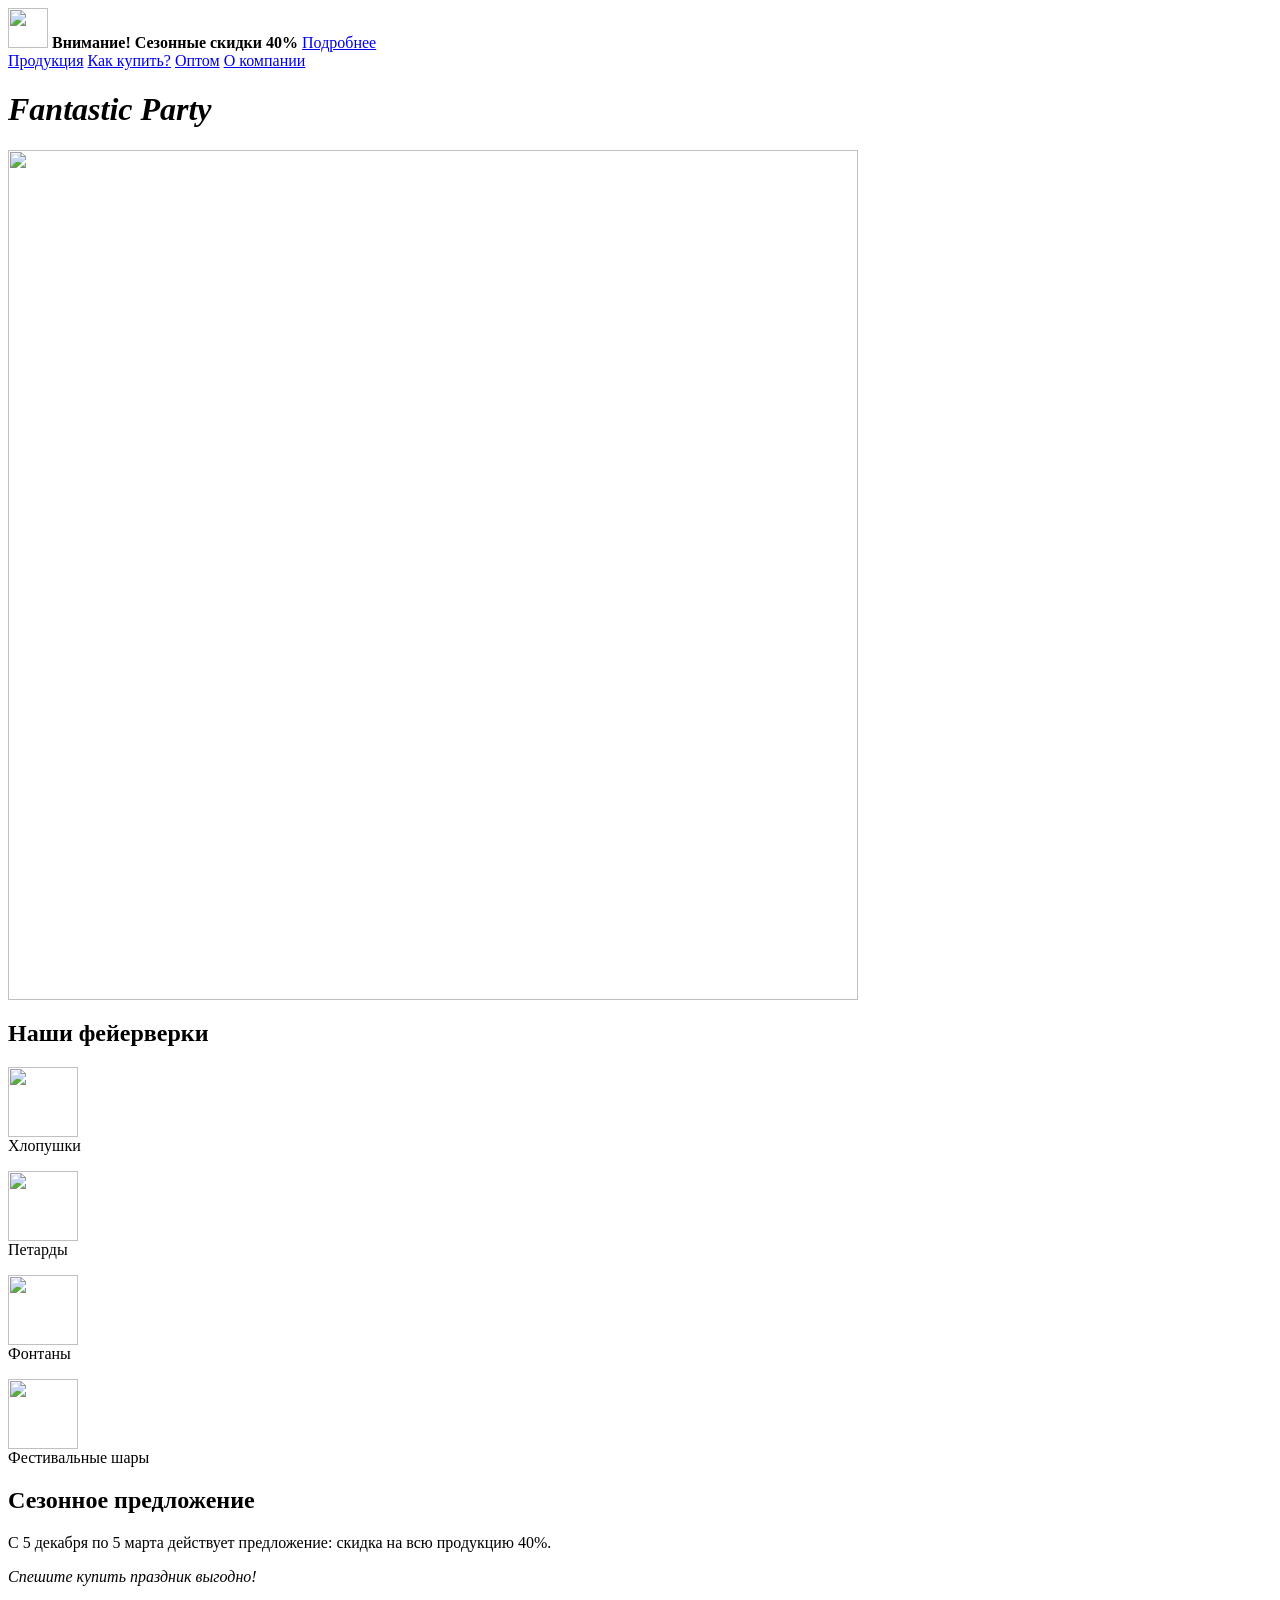
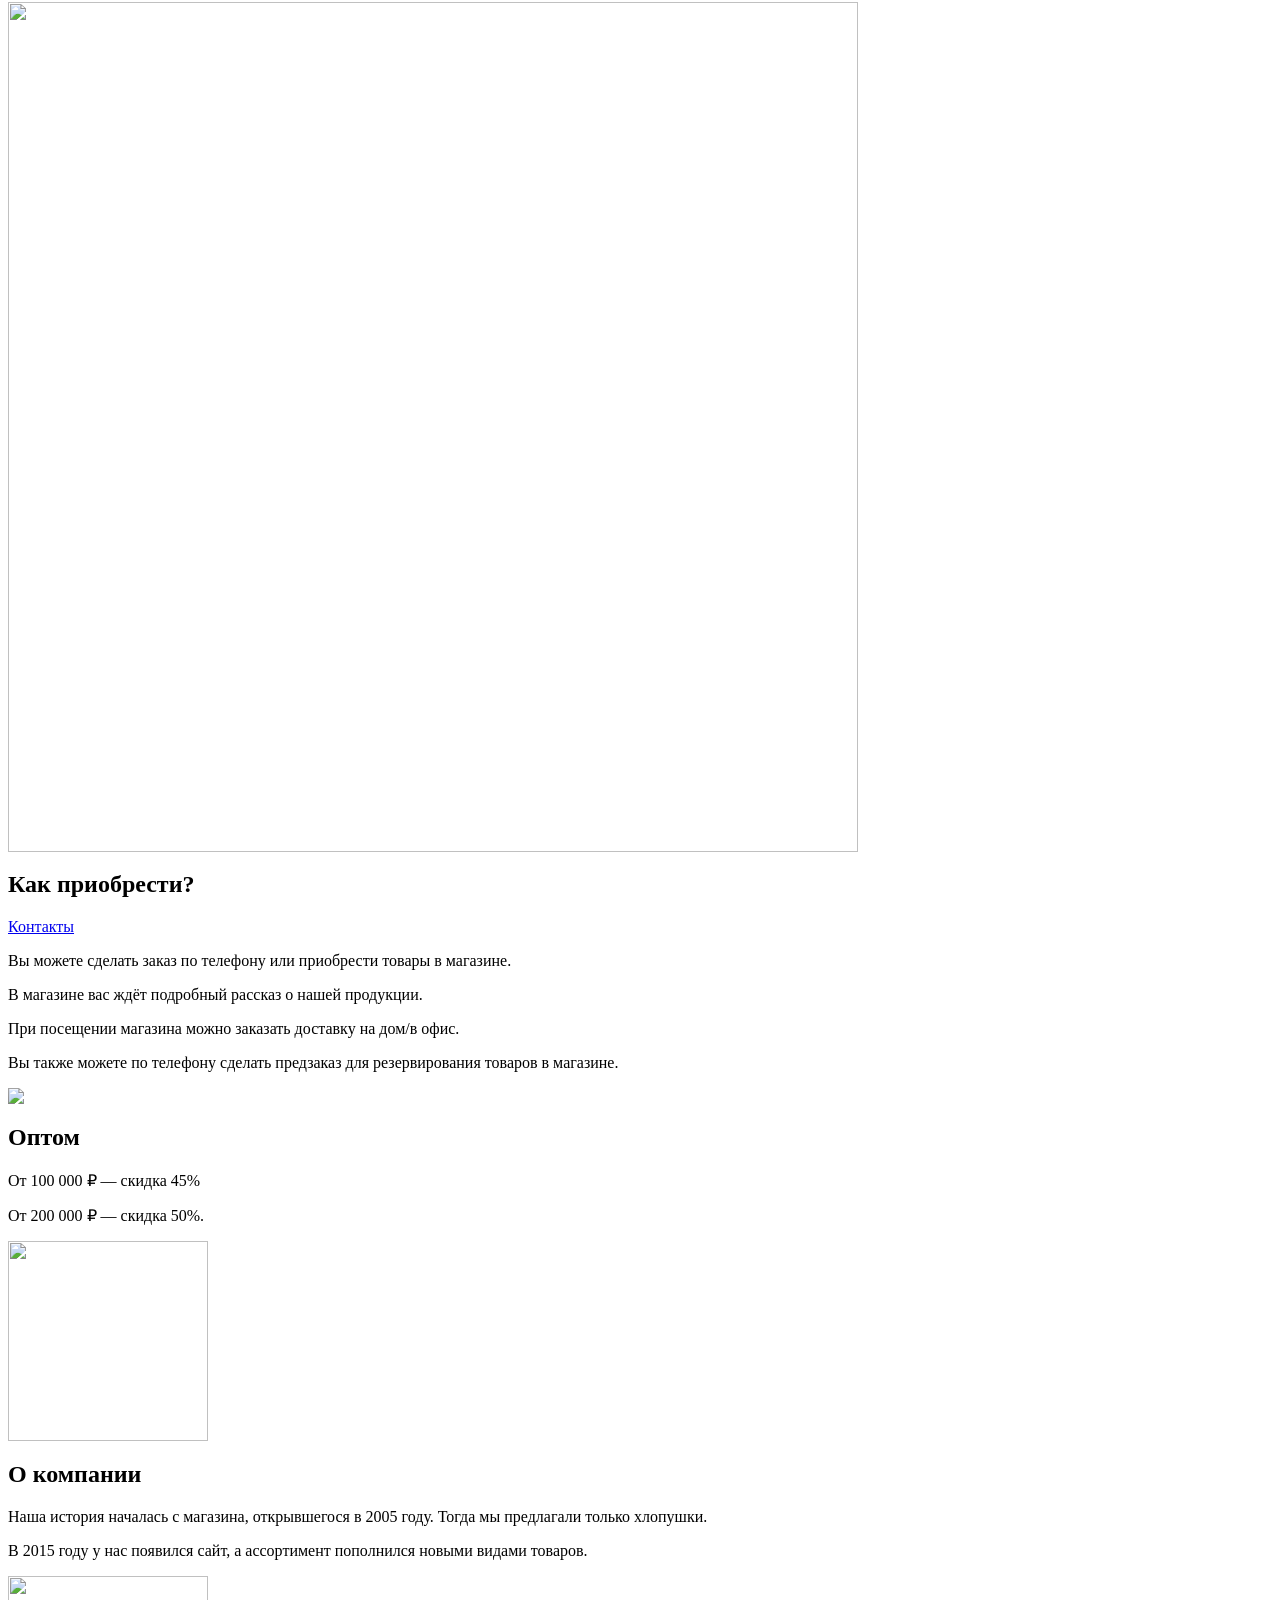
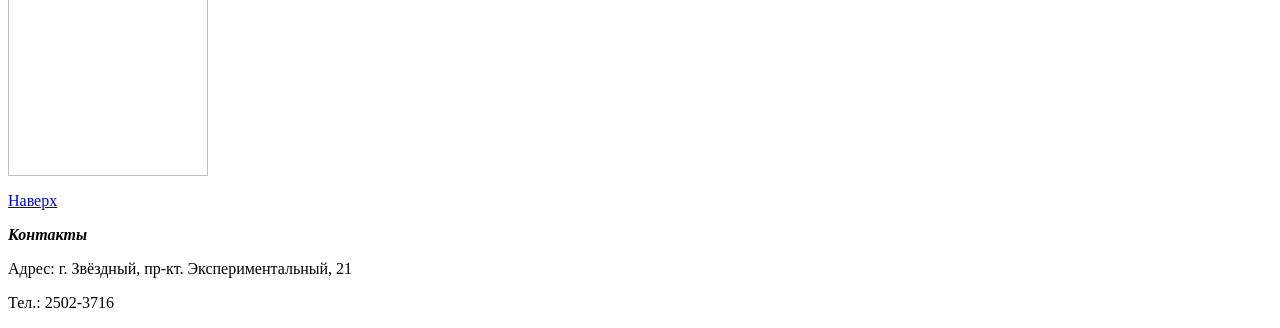
==== index.html @ f90b3e2a "Add files via upload" ====
<html>
    <head>
        <link rel="stylesheet" href="style.css"/>
    </head>
    <body>
        <header>
            <img id ="logo" src="https://learn.algoritmika.org/uploads/2020/12/logo_0_1607675596.svg" height="40px"/>
            <b>Внимание! Сезонные скидки 40% </b><a href="#discount">Подробнее</a>
        </header>
        <main>
            <nav>
                <a href="#price">Продукция</a>
                <a href="#delivery">Как купить?</a>
                <a href="#wholesale">Оптом</a>
                <a href="#about_us">О компании</a>
            </nav>
            <h1><i>Fantastic Party</i></h1>
            <img src="https://learn.algoritmika.org/uploads/2020/12/fireworks-2731725_1920_0_1607673819.jpg" width="850px"/>
            <h2 id="price">Наши фейерверки</h2>
            <p>
                <p class="ggg"><img src="https://learn.algoritmika.org/uploads/2020/12/%D1%85%D0%BB%D0%BE%D0%BF%D1%83%D1%88%D0%BA%D0%B0_0_1607673818.svg" width="70px"/><br/>Хлопушки</p>
                <p class="ggg"><img src="https://learn.algoritmika.org/uploads/2020/12/%D0%BF%D0%B5%D1%82%D0%B0%D1%80%D0%B4%D0%B0_0_1607673817.svg" width="70px"/><br/>Петарды</p>
                <p class="ggg"><img src="https://learn.algoritmika.org/uploads/2020/12/%D1%84%D0%BE%D0%BD%D1%82%D0%B0%D0%BD_0_1607673817.svg" width="70px"/><br/>Фонтаны</p>
                <p class="ggg"><img src="https://learn.algoritmika.org/uploads/2020/12/%D1%88%D0%B0%D1%80_0_1607673818.svg" width="70px"/><br/>Фестивальные шары</p>
            </p>
            <h2 id="discount">Сезонное предложение</h2>
            <p>С 5 декабря по 5 марта действует предложение: скидка на всю продукцию 40%.</p>
            <p>
                <i>Спешите купить праздник выгодно!</i>
            </p>
            <img src="https://learn.algoritmika.org/uploads/2020/12/%D1%81%D0%B5%D0%B7%D0%BE%D0%BD%D0%BD%D1%8B%D0%B5%20%D1%81%D0%BA%D0%B8%D0%B4%D0%BA%D0%B8_0_1607673818.jpg" width="850px"/>
            <h2 id="delivery">Как приобрести?</h2>
            <a href="#contacts">Контакты</a>
            <p>Вы можете сделать заказ по телефону или приобрести товары в магазине.</p>
            <p>В магазине вас ждёт подробный рассказ о нашей продукции.</p>
            <p>При посещении магазина можно заказать доставку на дом/в офис.</p>
            <p>Вы также можете по телефону сделать предзаказ для резервирования товаров в магазине.</p>
            <img src="https://learn.algoritmika.org/uploads/2020/12/%D0%BF%D0%BE%D0%BA%D1%83%D0%BF%D0%BA%D0%B0_0_1607673818.png"/>
            <h2 id="wholesale">Оптом</h2>
            <p>От 100 000 ₽ — скидка 45%</p>
            <p>От 200 000 ₽ — скидка 50%.</p>
            <img src="https://learn.algoritmika.org/uploads/2020/12/%D0%BE%D0%BF%D1%82_0_1607673818.png" width="200px"/>
            <h2 id="about_us">О компании</h2>
            <p>Наша история началась с магазина, открывшегося в 2005 году. Тогда мы предлагали только хлопушки.</p>
            <p>В 2015 году у нас появился сайт, а ассортимент пополнился новыми видами товаров.</p>
            <img src="https://learn.algoritmika.org/uploads/2020/12/arrows-2023449_1920_0_1607674211.png" width="200px"/><br/>
            <p><a href="#logo">Наверх</a></p>
        </main>
        <footer>
            <p id="contacts"><b><i>Контакты</i></b></p>
            <p>Адрес: г. Звёздный, пр-кт. Экспериментальный, 21</p>
            <p>Тел.: 2502-3716</p>
        </footer>
    </body>
</html>
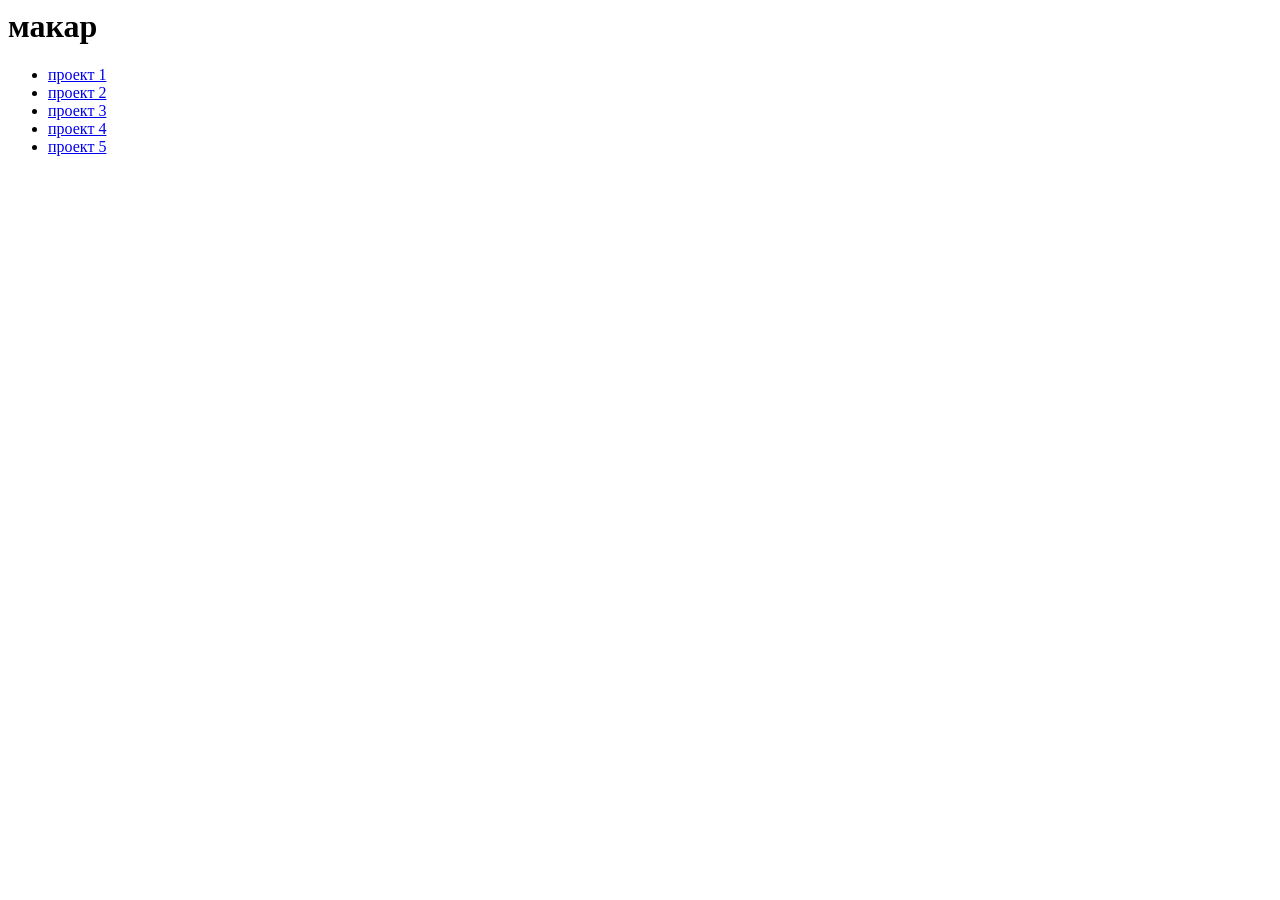
==== commit 718fa79c: "Create index.html" ====
--- a/index.html
+++ b/index.html
@@ -1,55 +1,17 @@
 <html>
-    <head>
+      <head>
         <link rel="stylesheet" href="style.css"/>
     </head>
     <body>
-        <header>
-            <img id ="logo" src="https://learn.algoritmika.org/uploads/2020/12/logo_0_1607675596.svg" height="40px"/>
-            <b>Внимание! Сезонные скидки 40% </b><a href="#discount">Подробнее</a>
-        </header>
         <main>
-            <nav>
-                <a href="#price">Продукция</a>
-                <a href="#delivery">Как купить?</a>
-                <a href="#wholesale">Оптом</a>
-                <a href="#about_us">О компании</a>
-            </nav>
-            <h1><i>Fantastic Party</i></h1>
-            <img src="https://learn.algoritmika.org/uploads/2020/12/fireworks-2731725_1920_0_1607673819.jpg" width="850px"/>
-            <h2 id="price">Наши фейерверки</h2>
-            <p>
-                <p class="ggg"><img src="https://learn.algoritmika.org/uploads/2020/12/%D1%85%D0%BB%D0%BE%D0%BF%D1%83%D1%88%D0%BA%D0%B0_0_1607673818.svg" width="70px"/><br/>Хлопушки</p>
-                <p class="ggg"><img src="https://learn.algoritmika.org/uploads/2020/12/%D0%BF%D0%B5%D1%82%D0%B0%D1%80%D0%B4%D0%B0_0_1607673817.svg" width="70px"/><br/>Петарды</p>
-                <p class="ggg"><img src="https://learn.algoritmika.org/uploads/2020/12/%D1%84%D0%BE%D0%BD%D1%82%D0%B0%D0%BD_0_1607673817.svg" width="70px"/><br/>Фонтаны</p>
-                <p class="ggg"><img src="https://learn.algoritmika.org/uploads/2020/12/%D1%88%D0%B0%D1%80_0_1607673818.svg" width="70px"/><br/>Фестивальные шары</p>
-            </p>
-            <h2 id="discount">Сезонное предложение</h2>
-            <p>С 5 декабря по 5 марта действует предложение: скидка на всю продукцию 40%.</p>
-            <p>
-                <i>Спешите купить праздник выгодно!</i>
-            </p>
-            <img src="https://learn.algoritmika.org/uploads/2020/12/%D1%81%D0%B5%D0%B7%D0%BE%D0%BD%D0%BD%D1%8B%D0%B5%20%D1%81%D0%BA%D0%B8%D0%B4%D0%BA%D0%B8_0_1607673818.jpg" width="850px"/>
-            <h2 id="delivery">Как приобрести?</h2>
-            <a href="#contacts">Контакты</a>
-            <p>Вы можете сделать заказ по телефону или приобрести товары в магазине.</p>
-            <p>В магазине вас ждёт подробный рассказ о нашей продукции.</p>
-            <p>При посещении магазина можно заказать доставку на дом/в офис.</p>
-            <p>Вы также можете по телефону сделать предзаказ для резервирования товаров в магазине.</p>
-            <img src="https://learn.algoritmika.org/uploads/2020/12/%D0%BF%D0%BE%D0%BA%D1%83%D0%BF%D0%BA%D0%B0_0_1607673818.png"/>
-            <h2 id="wholesale">Оптом</h2>
-            <p>От 100 000 ₽ — скидка 45%</p>
-            <p>От 200 000 ₽ — скидка 50%.</p>
-            <img src="https://learn.algoritmika.org/uploads/2020/12/%D0%BE%D0%BF%D1%82_0_1607673818.png" width="200px"/>
-            <h2 id="about_us">О компании</h2>
-            <p>Наша история началась с магазина, открывшегося в 2005 году. Тогда мы предлагали только хлопушки.</p>
-            <p>В 2015 году у нас появился сайт, а ассортимент пополнился новыми видами товаров.</p>
-            <img src="https://learn.algoritmika.org/uploads/2020/12/arrows-2023449_1920_0_1607674211.png" width="200px"/><br/>
-            <p><a href="#logo">Наверх</a></p>
+            <h1>макар</h1>
+            <ul>
+            <li><a href="index1">проект 1</a></li>
+            <li><a href="index2">проект 2</a></li>
+<li><a href="index3">проект 3</a></li>
+<li><a href="index4">проект 4</a></li>
+<li><a href="index5">проект 5</a></li>
+</ul>
         </main>
-        <footer>
-            <p id="contacts"><b><i>Контакты</i></b></p>
-            <p>Адрес: г. Звёздный, пр-кт. Экспериментальный, 21</p>
-            <p>Тел.: 2502-3716</p>
-        </footer>
     </body>
 </html>
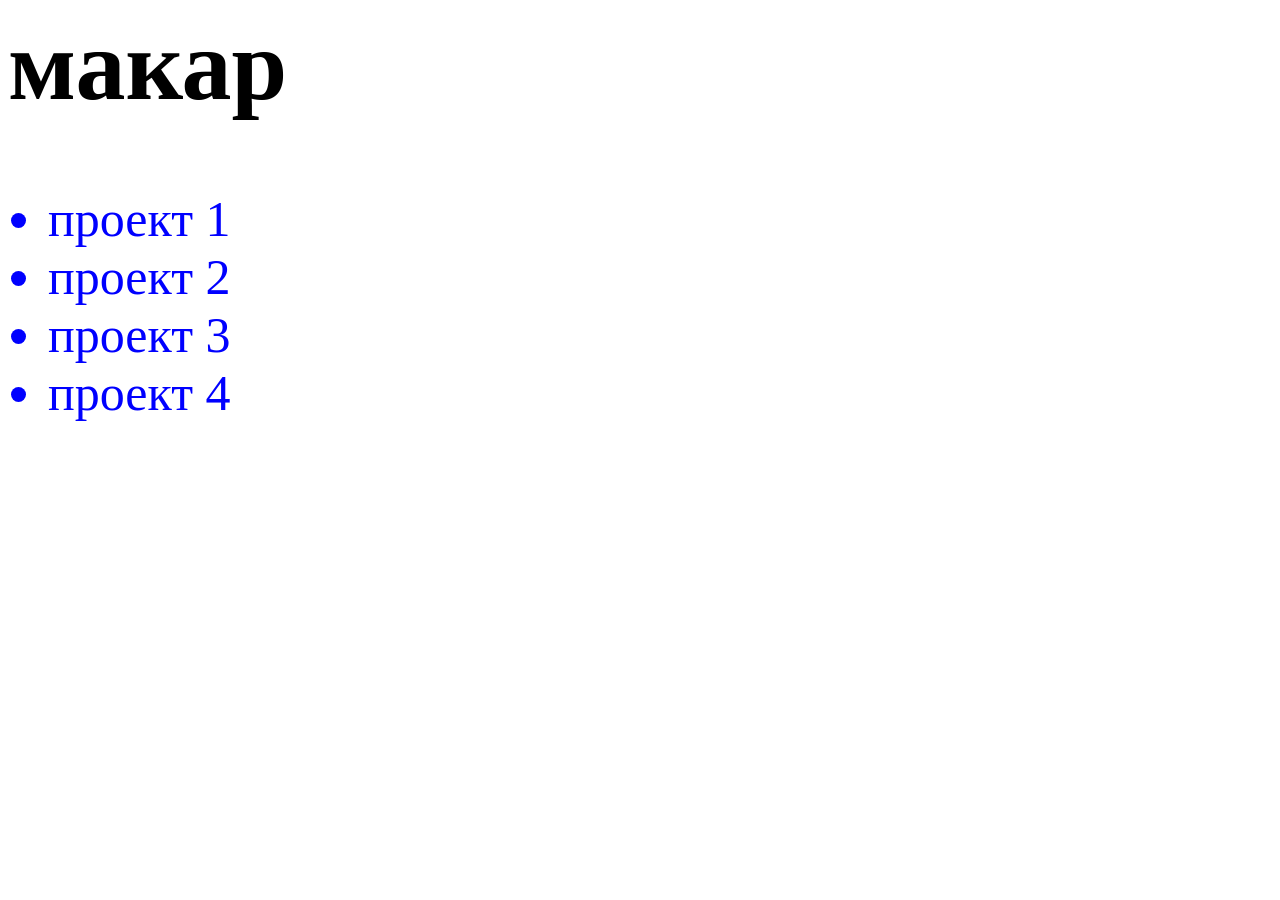
==== commit b7edca5d: "Update index.html" ====
--- a/index.html
+++ b/index.html
@@ -10,7 +10,7 @@
             <li><a href="index2">проект 2</a></li>
 <li><a href="index3">проект 3</a></li>
 <li><a href="index4">проект 4</a></li>
-<li><a href="index5">проект 5</a></li>
+
 </ul>
         </main>
     </body>
--- a/style.css
+++ b/style.css
@@ -0,0 +1,11 @@
+ul{color: blue ;
+font-size: 50px;
+
+}
+h1{
+    font-size:100px ;
+}
+a{
+    text-decoration: none;
+    color: blue ;
+}
